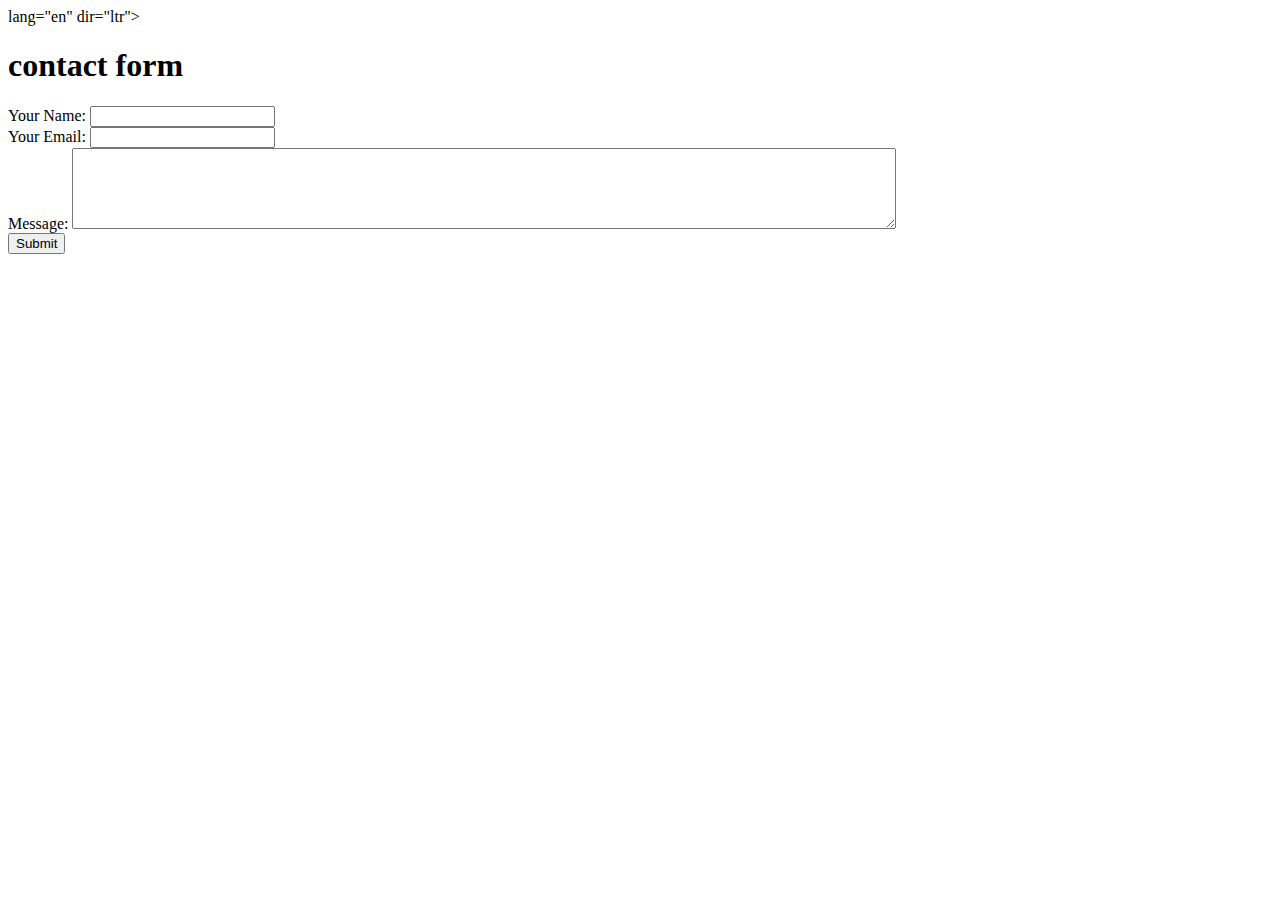
==== Connect Me.html @ 9f519769 "Add files via upload" ====
<!DOCTYPE html>
<html> lang="en" dir="ltr">
  <head>
    <meta charset="utf-8">
    <title>Connect Me</title>
  </head>
  <body>
    <h1>contact form</h1>
    <form action="mailto:Immanuelkp98@gmail.com" method="post" enctype="text/plain">
      <label>Your Name: </label>
      <input type="text" name="yourName" value=""><br>
      <label>Your Email: </label>
      <input type="email" name="yourEmail" value=""><br>
      <label>Message: </label>
      <textarea name="yourMessage" rows="5" cols="100"></textarea><br>
      <input type="submit" name=""><br>
    </form>
  </body>
</html>
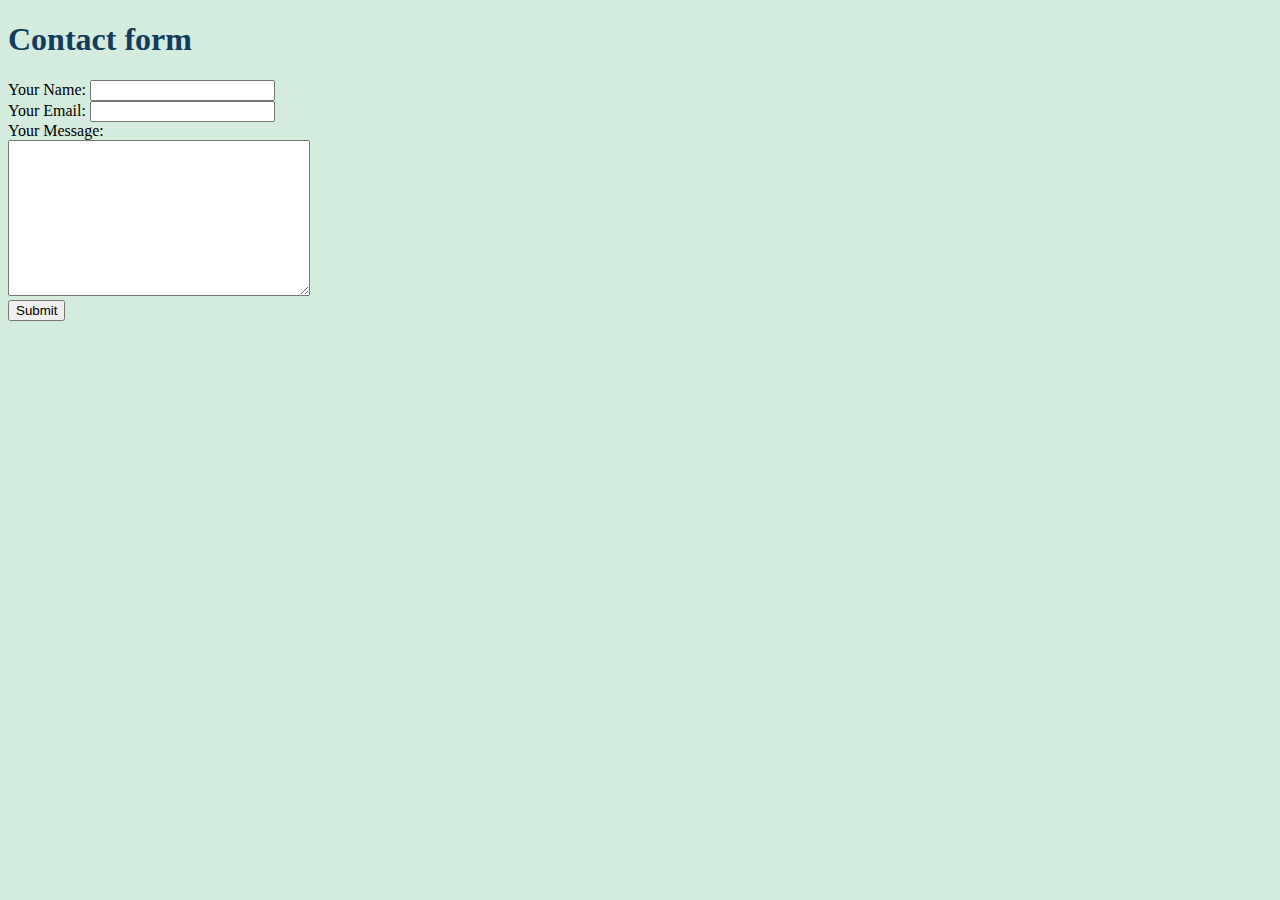
==== commit 8f8b38cd: "Add files via upload" ====
--- a/Connect Me.html
+++ b/Connect Me.html
@@ -1,19 +1,23 @@
 <!DOCTYPE html>
-<html> lang="en" dir="ltr">
-  <head>
-    <meta charset="utf-8">
-    <title>Connect Me</title>
-  </head>
-  <body>
-    <h1>contact form</h1>
-    <form action="mailto:Immanuelkp98@gmail.com" method="post" enctype="text/plain">
-      <label>Your Name: </label>
-      <input type="text" name="yourName" value=""><br>
-      <label>Your Email: </label>
-      <input type="email" name="yourEmail" value=""><br>
-      <label>Message: </label>
-      <textarea name="yourMessage" rows="5" cols="100"></textarea><br>
-      <input type="submit" name=""><br>
-    </form>
-  </body>
+<html>
+
+<head>
+  <meta charset="utf-8">
+  <title>Connect Me</title>
+  <link rel="stylesheet" href="css/styles.css">
+</head>
+
+<body>
+  <h1>Contact form</h1>
+  <form action="mailto:Immanuelkp98@gmail.com" method="post" enctype="text/plain">
+    <label>Your Name:</label>
+    <input type="text" name="yourName" value=""><br>
+    <label>Your Email:</label>
+    <input type="email" name="yourEmail" value=""><br>
+    <label>Your Message: </label><br>
+    <textarea name="yourMessage" rows="10" cols="35"></textarea><br>
+    <input type="submit" name="">
+  </form>
+</body>
+
 </html>
--- a/css/styles.css
+++ b/css/styles.css
@@ -0,0 +1,18 @@
+
+  body {
+    background-color: #D4ECDD;
+  }
+
+  hr {
+      border-style: none;
+      border-top-style: dotted;
+      border-color: grey;
+      border-width: 5px;
+      width: 10%;
+  }
+  h1{
+    color: #133B5C;
+  }
+  h3{
+    color: #316B83;
+  }
